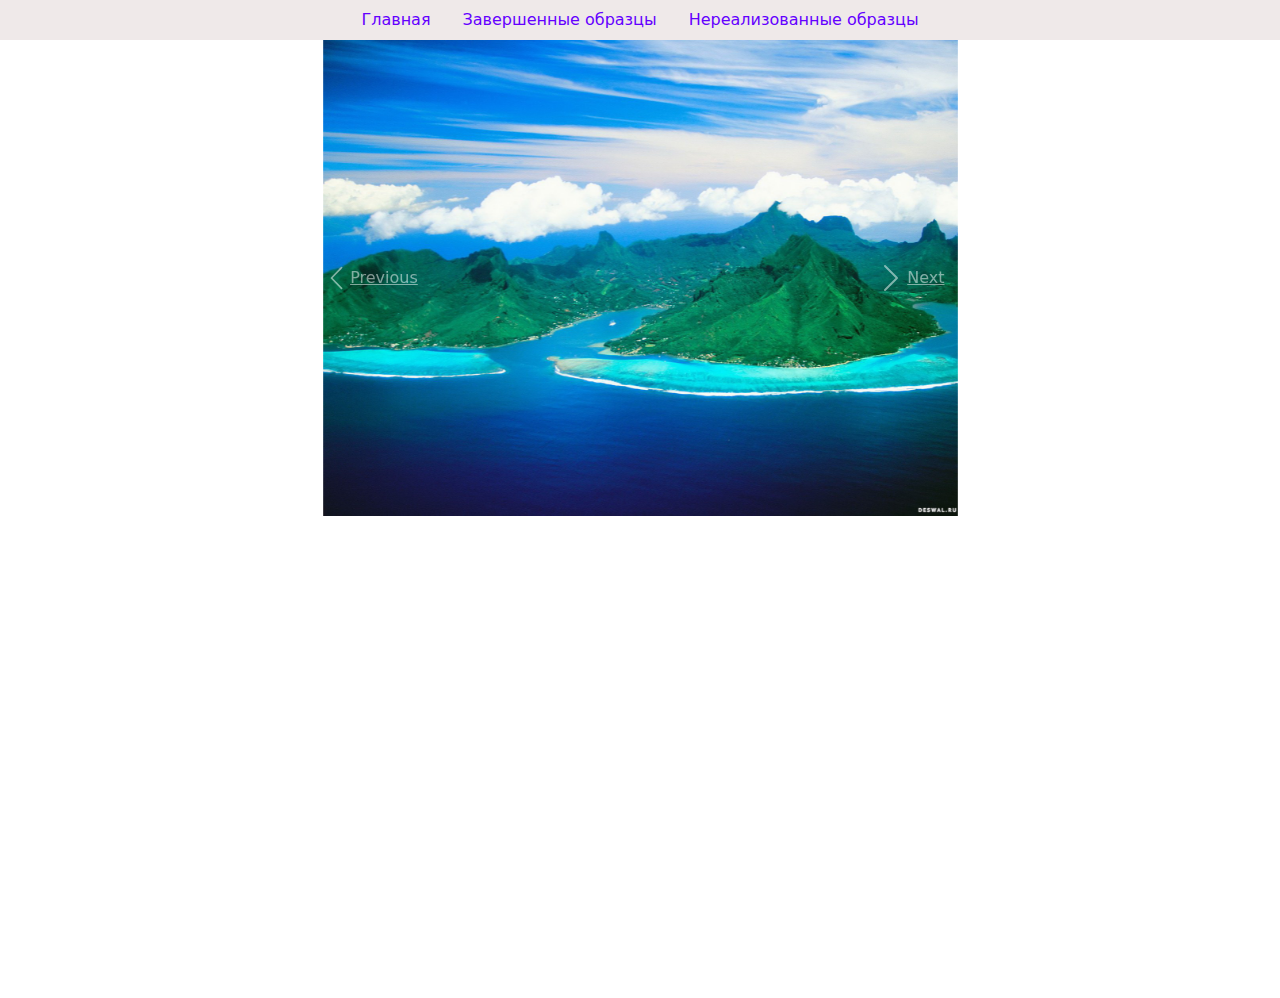
==== index.html @ 8e6a8cb2 "how default first commit" ====
<!doctype html>
<html lang="ru">
<head>
    <meta charset="UTF-8">
    <meta name="viewport"
          content="width=device-width, user-scalable=no, initial-scale=1.0, maximum-scale=1.0, minimum-scale=1.0">
    <meta http-equiv="X-UA-Compatible" content="ie=edge">
    <link rel="stylesheet" href="./libs/bootstrap.min.css">
    <link rel="stylesheet" href="./style.css">
    <title>Главная</title>
</head>
<body>
<div id="root">
    <header>
        <div class="nav justify-content-center">
            <div v-for="item in nav" class="nav-item">
                <a :href="item.link" class="nav-link">
                    {{ item.name }}
                </a>
            </div>
        </div>
    </header>
    <main>
        <div class="main-grid-layout">
            <div class="first-main-col"></div>
            <div class="second-main-col">
                <div id="mainSlider" class="carousel slide" data-ride="carousel">
                    <div class="carousel-inner">
                        <div class="carousel-item active">
                            <img src="./img/island.jpg"
                                 class="d-block w-100" alt="">
                        </div>
                        <div class="carousel-item">
                            <img src="./img/stars.jpg"
                                 class="d-block w-100" alt="">
                        </div>
                        <div class="carousel-item">
                            <img src="./img/cat.jpg"
                                 class="d-block w-100" alt="">
                        </div>
                    </div>
                    <a class="carousel-control-prev" href="#mainSlider" role="button" data-slide="prev">
                        <span class="carousel-control-prev-icon" aria-hidden="true"></span>
                        <span class="sr-only">Previous</span>
                    </a>
                    <a class="carousel-control-next" href="#mainSlider" role="button" data-slide="next">
                        <span class="carousel-control-next-icon" aria-hidden="true"></span>
                        <span class="sr-only">Next</span>
                    </a>
                </div>
            </div>
            <div class="thirty-main-col"></div>
            <div class="other-main-col"></div>
            <div class="other-main-col">
            </div>
            <div class="other-main-col"></div>
        </div>
    </main>
    <footer></footer>
</div>
<script src="./libs/bootstrap.bundle.min.js"></script>
<script src="./libs/vue.js"></script>
<script src="./script.js"></script>
</body>
</html>
---- style.css ----
header{
    height: 40px;
    background-color: #efe9e9;
}
.main-grid-layout{
    display: grid;
    grid-template-columns: 1fr 2fr 1fr;
    grid-template-rows: 1fr 1fr;
    grid-gap: 5px;
    grid-template-areas:
            "f s t"
            "o o o";
}
.main-grid-layout [class*="main-col"]{

}
.first-main-col{
    grid-area: f;
}
.second-main-col{
    grid-area: s;
}
.thirty-main-col{
    grid-area: t;
}
.other-main-col{
    grid-area: o;
}
.nav-link{
    color: #6400ff;
}
.carousel{
    width: 100%;
    --max-width: 600px;
    margin: 0 auto;
}
.main-flex-layout{
    margin-top: 5px;
}
.main-flex-layout .card img{
    max-height: 200px;
}

/* Samples Page*/


@media screen and (max-width: 1024px){

}
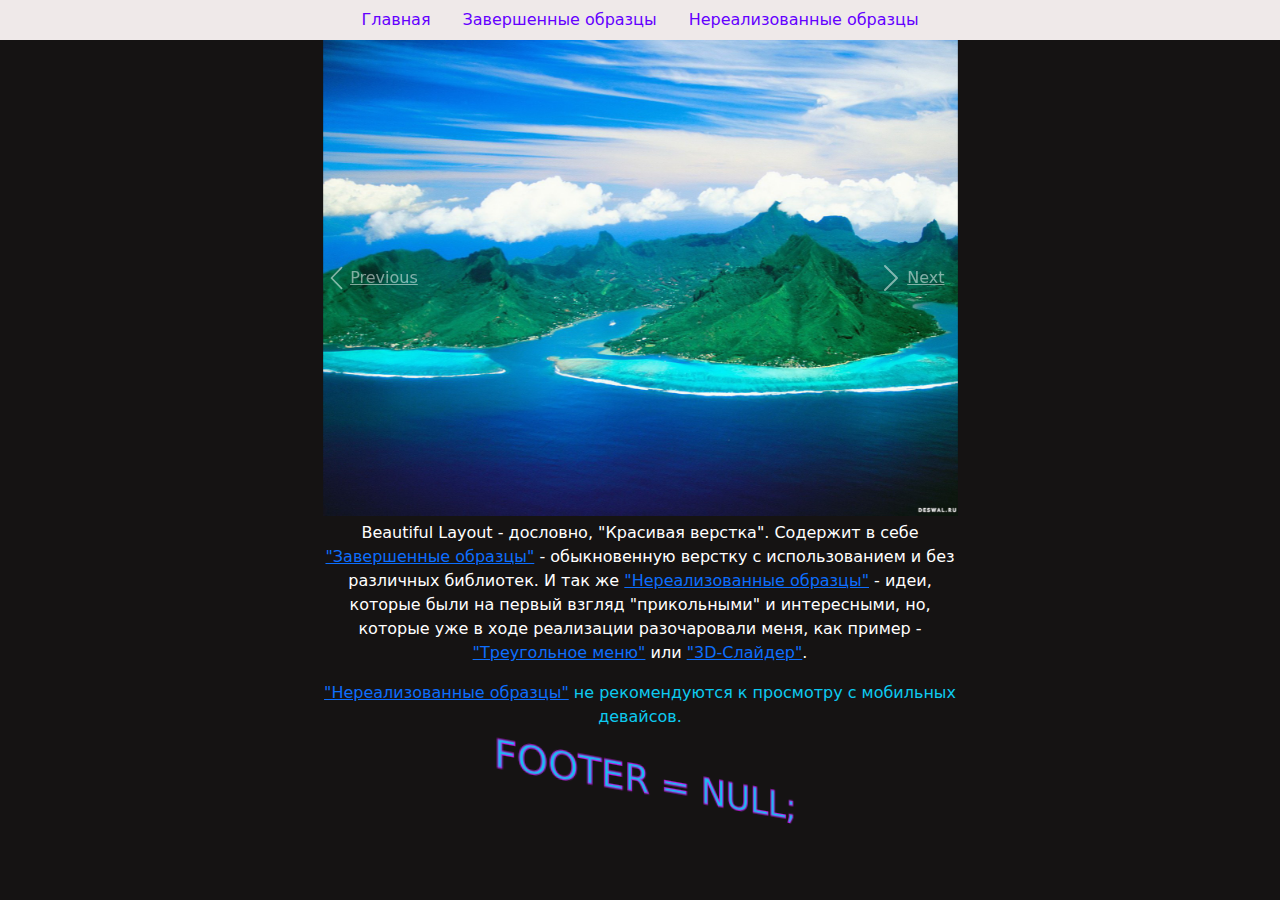
==== commit e0775283: "fix previous commit" ====
--- a/index.html
+++ b/index.html
@@ -50,13 +50,38 @@
                 </div>
             </div>
             <div class="thirty-main-col"></div>
-            <div class="other-main-col"></div>
-            <div class="other-main-col">
+            <div class="border-left-main-col"></div>
+            <div class="mid-main-col">
+                <div class="row " style="">
+                   <div class="col-12">
+                       <p class="text-center">
+                           Beautiful Layout - дословно, "Красивая верстка".
+                           Содержит в себе <a href="./SamplesSuccess/index.html">"Завершенные образцы"</a> - обыкновенную верстку с использованием и без различных библиотек.
+                           И так же <a href="./SamplesFailed/index.html">"Нереализованные образцы"</a> - идеи, которые были на первый взгляд "прикольными"
+                           и интересными, но, которые уже в ходе реализации разочаровали меня, как пример - <a href="./SamplesFailed/RectangleNav_v1/index.html">"Треугольное
+                           меню"</a>
+                           или <a href="./SamplesFailed/SliderJobs_v1/index.html">"3D-Слайдер"</a>.
+                       </p>
+                       <p class="text-center text-info">
+                           <a href="./SamplesFailed/index.html">"Нереализованные образцы"</a> не рекомендуются к просмотру с мобильных девайсов.
+                       </p>
+                   </div>
+                </div>
             </div>
-            <div class="other-main-col"></div>
+            <div class="border-right-main-col"></div>
         </div>
     </main>
-    <footer></footer>
+    <footer>
+        <div class="row">
+            <div class="col-12">
+                <div class="border-3d-footer-samples text-center">
+                    <p class="text-info d-inline-block">
+                        FOOTER = NULL;
+                    </p>
+                </div>
+            </div>
+        </div>
+    </footer>
 </div>
 <script src="./libs/bootstrap.bundle.min.js"></script>
 <script src="./libs/vue.js"></script>
--- a/style.css
+++ b/style.css
@@ -1,3 +1,8 @@
+body{
+    background: #151313;
+    color: white;
+    overflow-x: hidden;
+}
 header{
     height: 40px;
     background-color: #efe9e9;
@@ -5,26 +10,32 @@
 .main-grid-layout{
     display: grid;
     grid-template-columns: 1fr 2fr 1fr;
-    grid-template-rows: 1fr 1fr;
+    grid-template-rows: 2fr 1fr;
     grid-gap: 5px;
     grid-template-areas:
-            "f s t"
-            "o o o";
+            "first second thirty"
+            "border-left mid border-right";
 }
 .main-grid-layout [class*="main-col"]{
 
 }
 .first-main-col{
-    grid-area: f;
+    grid-area: first;
 }
 .second-main-col{
-    grid-area: s;
+    grid-area: second;
 }
 .thirty-main-col{
-    grid-area: t;
+    grid-area: thirty;
 }
-.other-main-col{
-    grid-area: o;
+.mid-main-col{
+    grid-area: mid;
+}
+.border-left-main-col{
+    grid-area: border-left;
+}
+.border-right-main-col{
+    grid-area: border-right;
 }
 .nav-link{
     color: #6400ff;
@@ -40,6 +51,36 @@
 .main-flex-layout .card img{
     max-height: 200px;
 }
+footer{
+    min-height: 100px;
+}
+.border-3d-footer-samples{
+    transform-style: preserve-3d;
+    perspective: 400px;
+}
+.border-3d-footer-samples p{
+    font-size: 30px;
+    -webkit-text-stroke: 0.9px #bf1be8;
+    transform: skewY(10deg) rotateY(10deg) translate3d(0px,0px,70px);
+    animation: move 5s infinite;
+}
+@keyframes move {
+    0%{
+        transform: skewY(10deg) rotateY(10deg) translate3d(0px,0px,70px);
+    }
+    25%{
+        transform: skewY(10deg) rotateY(130deg) translate3d(0px,0px,70px);
+    }
+    50%{
+        transform: skewY(10deg) rotateY(180deg) translate3d(0px,0px,70px);
+    }
+    75%{
+        transform: skewY(10deg) rotateY(310deg) translate3d(0px,0px,70px);
+    }
+    100%{
+        transform: skewY(10deg) rotateY(360deg) translate3d(0px,0px,70px);
+    }
+}
 
 /* Samples Page*/
 
